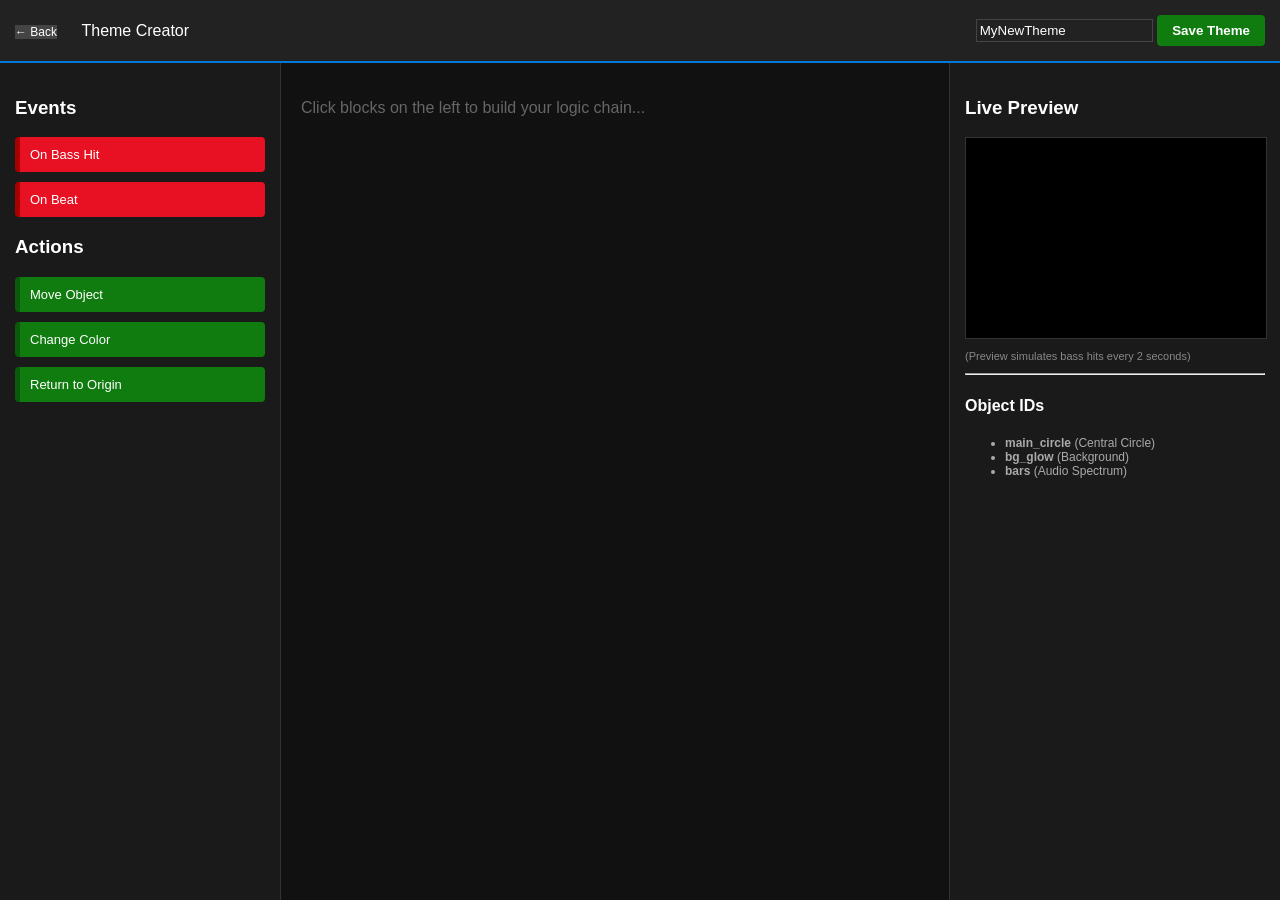
==== web/editor/editor.html @ ff92e576 "Add editor/Cleaned files" ====
<!DOCTYPE html>
<html>
<head>
    <title>Theme Editor</title>
    <style>
        body { background: #111; color: white; font-family: sans-serif; display: flex; flex-direction: column; height: 100vh; margin: 0; }
        .header { background: #222; padding: 15px; display: flex; justify-content: space-between; align-items: center; border-bottom: 2px solid #0078d7; }
        .main { display: flex; flex: 1; overflow: hidden; }
        
        .palette { width: 250px; background: #1a1a1a; padding: 15px; border-right: 1px solid #333; }
        .workspace { flex: 1; background: #111; padding: 20px; position: relative; overflow-y: auto; }
        .preview-panel { width: 300px; background: #1a1a1a; border-left: 1px solid #333; padding: 15px; }
        
        .block { 
            background: #0078d7; padding: 10px; border-radius: 4px; margin-bottom: 10px; cursor: pointer;
            border-left: 5px solid #005a9e; user-select: none; font-size: 13px;
        }
        .block.event { background: #e81123; border-color: #a80000; }
        .block.action { background: #107c10; border-color: #0b5a0b; }
        
        .workspace-block {
            background: #333; margin-bottom: 5px; padding: 10px; border-radius: 4px;
            display: flex; align-items: center; gap: 10px; border-left: 5px solid #555;
        }
        
        input, select { background: #222; color: white; border: 1px solid #444; padding: 3px; }
        .btn { padding: 8px 15px; border-radius: 4px; border: none; cursor: pointer; font-weight: bold; }
        .btn-save { background: #107c10; color: white; }
        .btn-back { background: #444; color: white; text-decoration: none; font-size: 12px; }
    </style>
</head>
<body>
    <div class="header">
        <div>
            <a href="../index.html" class="btn-back">← Back</a>
            <span style="margin-left:20px;">Theme Creator</span>
        </div>
        <div>
            <input type="text" id="theme-name" placeholder="Theme Name..." value="MyNewTheme">
            <button class="btn btn-save" onclick="saveTheme()">Save Theme</button>
        </div>
    </div>

    <div class="main">
        <div class="palette">
            <h3>Events</h3>
            <div class="block event" onclick="addBlock('on_bass')">On Bass Hit</div>
            <div class="block event" onclick="addBlock('on_beat')">On Beat</div>
            
            <h3>Actions</h3>
            <div class="block action" onclick="addBlock('move_obj')">Move Object</div>
            <div class="block action" onclick="addBlock('change_color')">Change Color</div>
            <div class="block action" onclick="addBlock('reset')">Return to Origin</div>
        </div>

        <div class="workspace" id="workspace">
            <p style="color: #666;">Click blocks on the left to build your logic chain...</p>
        </div>

        <div class="preview-panel">
            <h3>Live Preview</h3>
            <div id="preview-canvas" style="width:100%; height:200px; background:#000; border:1px solid #333;"></div>
            <p style="font-size: 11px; color: #888;">(Preview simulates bass hits every 2 seconds)</p>
            <hr>
            <h4>Object IDs</h4>
            <ul style="font-size:12px; color:#aaa;">
                <li><b>main_circle</b> (Central Circle)</li>
                <li><b>bg_glow</b> (Background)</li>
                <li><b>bars</b> (Audio Spectrum)</li>
            </ul>
        </div>
    </div>

    <script>
        let workspaceBlocks = [];

        function addBlock(type) {
            const id = Date.now();
            workspaceBlocks.push({ id, type, params: {} });
            renderWorkspace();
        }

        function removeBlock(id) {
            workspaceBlocks = workspaceBlocks.filter(b => b.id !== id);
            renderWorkspace();
        }

        function renderWorkspace() {
            const ws = document.getElementById('workspace');
            ws.innerHTML = "";
            workspaceBlocks.forEach(b => {
                const div = document.createElement('div');
                div.className = "workspace-block";
                
                let controls = "";
                if(b.type === 'move_obj') {
                    controls = `Target: <input onchange="updateParam(${b.id}, 'target', this.value)" placeholder="main_circle"> 
                                X: <input type="number" onchange="updateParam(${b.id}, 'x', this.value)" style="width:40px">`;
                } else if(b.type === 'change_color') {
                    controls = `Color: <input type="color" onchange="updateParam(${b.id}, 'color', this.value)">`;
                }

                div.innerHTML = `<strong>${b.type.toUpperCase()}</strong> ${controls} 
                                 <button onclick="removeBlock(${b.id})" style="margin-left:auto; background:red; border:none; color:white;">X</button>`;
                ws.appendChild(div);
            });
        }

        function updateParam(id, key, val) {
            const b = workspaceBlocks.find(x => x.id === id);
            if(b) b.params[key] = val;
        }

        async function saveTheme() {
            const name = document.getElementById('theme-name').value;
            if(!name) return alert("Please enter a name");
            
            if(window.pywebview) {
                const success = await pywebview.api.save_custom_theme(name, workspaceBlocks);
                if(success) alert("Theme Saved!");
            } else {
                console.log("Saving...", name, workspaceBlocks);
                alert("Running in browser - check console for JSON");
            }
        }
    </script>
</body>
</html>
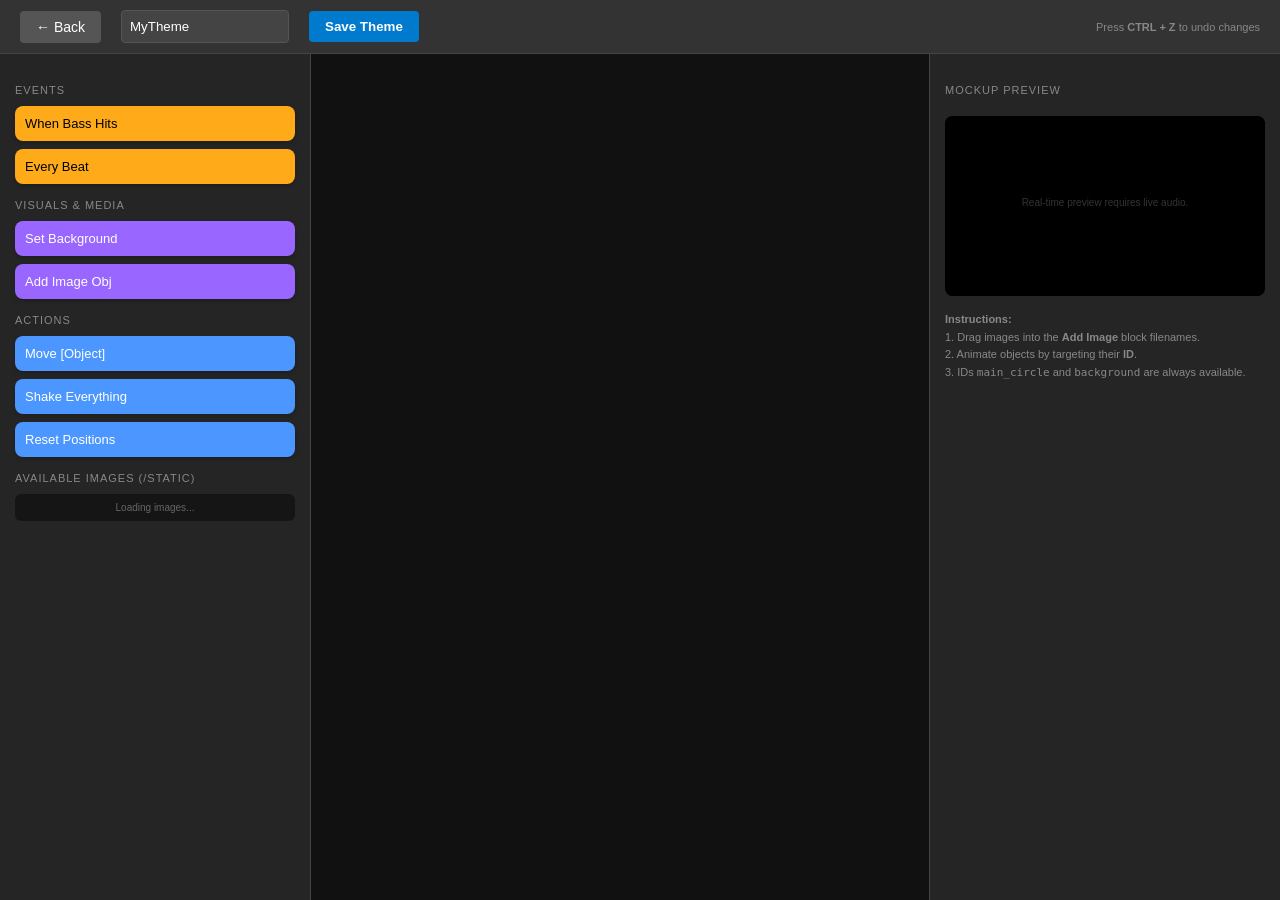
==== commit ad1337ad: "Add picture feature to editor" ====
--- a/web/editor/editor.html
+++ b/web/editor/editor.html
@@ -1,128 +1,293 @@
 <!DOCTYPE html>
-<html>
+<html lang="en">
 <head>
-    <title>Theme Editor</title>
+    <meta charset="UTF-8">
+    <title>Pro Visualizer - Theme Editor</title>
     <style>
-        body { background: #111; color: white; font-family: sans-serif; display: flex; flex-direction: column; height: 100vh; margin: 0; }
-        .header { background: #222; padding: 15px; display: flex; justify-content: space-between; align-items: center; border-bottom: 2px solid #0078d7; }
+        :root {
+            --bg: #1e1e1e;
+            --sidebar: #252526;
+            --accent: #007acc;
+            --event: #ffab19;
+            --action: #4c97ff;
+            --visuals: #9966ff;
+            --text: #ffffff;
+        }
+        body { margin: 0; font-family: 'Segoe UI', sans-serif; background: var(--bg); color: var(--text); display: flex; flex-direction: column; height: 100vh; overflow: hidden; }
+        
+        /* Toolbar */
+        .toolbar { background: #333; padding: 10px 20px; display: flex; align-items: center; gap: 20px; border-bottom: 1px solid #444; z-index: 100; }
+        .btn { background: var(--accent); color: white; border: none; padding: 8px 16px; border-radius: 4px; cursor: pointer; font-weight: bold; }
+        .btn:hover { filter: brightness(1.2); }
+        .btn-back { background: #555; text-decoration: none; font-size: 14px; padding: 8px 16px; border-radius: 4px; color: white; }
+        .undo-hint { font-size: 11px; color: #888; margin-left: auto; }
+
         .main { display: flex; flex: 1; overflow: hidden; }
-        
-        .palette { width: 250px; background: #1a1a1a; padding: 15px; border-right: 1px solid #333; }
-        .workspace { flex: 1; background: #111; padding: 20px; position: relative; overflow-y: auto; }
-        .preview-panel { width: 300px; background: #1a1a1a; border-left: 1px solid #333; padding: 15px; }
-        
-        .block { 
-            background: #0078d7; padding: 10px; border-radius: 4px; margin-bottom: 10px; cursor: pointer;
-            border-left: 5px solid #005a9e; user-select: none; font-size: 13px;
-        }
-        .block.event { background: #e81123; border-color: #a80000; }
-        .block.action { background: #107c10; border-color: #0b5a0b; }
-        
-        .workspace-block {
-            background: #333; margin-bottom: 5px; padding: 10px; border-radius: 4px;
-            display: flex; align-items: center; gap: 10px; border-left: 5px solid #555;
-        }
-        
-        input, select { background: #222; color: white; border: 1px solid #444; padding: 3px; }
-        .btn { padding: 8px 15px; border-radius: 4px; border: none; cursor: pointer; font-weight: bold; }
-        .btn-save { background: #107c10; color: white; }
-        .btn-back { background: #444; color: white; text-decoration: none; font-size: 12px; }
+
+        /* Blocks Palette */
+        .palette { width: 280px; background: var(--sidebar); border-right: 1px solid #444; padding: 15px; overflow-y: auto; }
+        .category-title { font-size: 11px; text-transform: uppercase; color: #888; margin: 15px 0 10px 0; letter-spacing: 1px; }
+        
+        .block {
+            padding: 10px; margin-bottom: 8px; border-radius: 8px; cursor: pointer;
+            font-size: 13px; font-weight: 500; display: flex; align-items: center; gap: 8px;
+            box-shadow: 0 2px 4px rgba(0,0,0,0.2); transition: transform 0.1s;
+        }
+        .block:active { transform: scale(0.95); }
+        .block-event { background: var(--event); color: #000; }
+        .block-action { background: var(--action); }
+        .block-visual { background: var(--visuals); }
+
+        /* Image Browser */
+        #image-browser { 
+            display: grid; grid-template-columns: 1fr 1fr; gap: 8px; 
+            background: #151515; padding: 8px; border-radius: 6px; margin-top: 5px;
+        }
+        .img-item { 
+            background: #333; padding: 5px; border-radius: 4px; cursor: pointer; font-size: 10px; text-align: center;
+            border: 1px solid transparent;
+        }
+        .img-item:hover { border-color: var(--accent); }
+        .img-item img { width: 100%; height: 40px; object-fit: contain; pointer-events: none; }
+        .img-name { white-space: nowrap; overflow: hidden; text-overflow: ellipsis; margin-top: 3px; }
+
+        /* Workspace */
+        .workspace { flex: 1; background: #111; padding: 30px; overflow-y: auto; position: relative; }
+        .chain-connector { width: 20px; height: 10px; background: #333; margin-left: 20px; border-radius: 0 0 4px 4px; }
+        
+        .placed-block {
+            width: 400px; padding: 12px; border-radius: 8px; margin-bottom: 4px;
+            display: flex; flex-wrap: wrap; align-items: center; gap: 8px; position: relative;
+            box-shadow: 0 4px 8px rgba(0,0,0,0.3);
+        }
+        .placed-block input, .placed-block select {
+            background: rgba(0,0,0,0.3); border: 1px solid rgba(255,255,255,0.2);
+            color: white; border-radius: 4px; padding: 3px; font-size: 12px;
+        }
+
+        /* Preview Box */
+        .preview-box { width: 320px; background: var(--sidebar); border-left: 1px solid #444; padding: 15px; display: flex; flex-direction: column; }
+        #canvas-preview { width: 100%; height: 180px; background: #000; border-radius: 8px; margin-top: 10px; }
     </style>
 </head>
 <body>
-    <div class="header">
-        <div>
-            <a href="../index.html" class="btn-back">← Back</a>
-            <span style="margin-left:20px;">Theme Creator</span>
-        </div>
-        <div>
-            <input type="text" id="theme-name" placeholder="Theme Name..." value="MyNewTheme">
-            <button class="btn btn-save" onclick="saveTheme()">Save Theme</button>
+
+<div class="toolbar">
+    <a href="../index.html" class="btn-back">← Back</a>
+    <input type="text" id="theme-name" placeholder="Theme Name..." value="MyTheme" style="background:#444; border:1px solid #555; color:white; padding:8px; border-radius:4px; width: 150px;">
+    <button class="btn" onclick="saveTheme()">Save Theme</button>
+    <div class="undo-hint">Press <b>CTRL + Z</b> to undo changes</div>
+</div>
+
+<div class="main">
+    <!-- Sidebar -->
+    <div class="palette">
+        <div class="category-title">Events</div>
+        <div class="block block-event" onclick="addBlock('on_bass')">When Bass Hits</div>
+        <div class="block block-event" onclick="addBlock('on_beat')">Every Beat</div>
+
+        <div class="category-title">Visuals & Media</div>
+        <div class="block block-visual" onclick="addBlock('set_bg')">Set Background</div>
+        <div class="block block-visual" onclick="addBlock('add_img')">Add Image Obj</div>
+
+        <div class="category-title">Actions</div>
+        <div class="block block-action" onclick="addBlock('move_obj')">Move [Object]</div>
+        <div class="block block-action" onclick="addBlock('shake')">Shake Everything</div>
+        <div class="block block-action" onclick="addBlock('reset')">Reset Positions</div>
+
+        <div class="category-title">Available Images (/static)</div>
+        <div id="image-browser">
+            <div style="grid-column: span 2; font-size: 10px; color: #666; text-align: center;">Loading images...</div>
         </div>
     </div>
 
-    <div class="main">
-        <div class="palette">
-            <h3>Events</h3>
-            <div class="block event" onclick="addBlock('on_bass')">On Bass Hit</div>
-            <div class="block event" onclick="addBlock('on_beat')">On Beat</div>
-            
-            <h3>Actions</h3>
-            <div class="block action" onclick="addBlock('move_obj')">Move Object</div>
-            <div class="block action" onclick="addBlock('change_color')">Change Color</div>
-            <div class="block action" onclick="addBlock('reset')">Return to Origin</div>
-        </div>
-
-        <div class="workspace" id="workspace">
-            <p style="color: #666;">Click blocks on the left to build your logic chain...</p>
-        </div>
-
-        <div class="preview-panel">
-            <h3>Live Preview</h3>
-            <div id="preview-canvas" style="width:100%; height:200px; background:#000; border:1px solid #333;"></div>
-            <p style="font-size: 11px; color: #888;">(Preview simulates bass hits every 2 seconds)</p>
-            <hr>
-            <h4>Object IDs</h4>
-            <ul style="font-size:12px; color:#aaa;">
-                <li><b>main_circle</b> (Central Circle)</li>
-                <li><b>bg_glow</b> (Background)</li>
-                <li><b>bars</b> (Audio Spectrum)</li>
-            </ul>
+    <!-- Center -->
+    <div class="workspace" id="workspace">
+        <!-- Blocks appear here -->
+    </div>
+
+    <!-- Right -->
+    <div class="preview-box">
+        <div class="category-title">Mockup Preview</div>
+        <canvas id="canvas-preview"></canvas>
+        <div style="font-size:11px; color:#888; margin-top:15px; line-height: 1.6;">
+            <b>Instructions:</b><br>
+            1. Drag images into the <b>Add Image</b> block filenames.<br>
+            2. Animate objects by targeting their <b>ID</b>.<br>
+            3. IDs <code>main_circle</code> and <code>background</code> are always available.
         </div>
     </div>
-
-    <script>
-        let workspaceBlocks = [];
-
-        function addBlock(type) {
-            const id = Date.now();
-            workspaceBlocks.push({ id, type, params: {} });
-            renderWorkspace();
-        }
-
-        function removeBlock(id) {
-            workspaceBlocks = workspaceBlocks.filter(b => b.id !== id);
-            renderWorkspace();
-        }
-
-        function renderWorkspace() {
-            const ws = document.getElementById('workspace');
-            ws.innerHTML = "";
-            workspaceBlocks.forEach(b => {
-                const div = document.createElement('div');
-                div.className = "workspace-block";
-                
-                let controls = "";
-                if(b.type === 'move_obj') {
-                    controls = `Target: <input onchange="updateParam(${b.id}, 'target', this.value)" placeholder="main_circle"> 
-                                X: <input type="number" onchange="updateParam(${b.id}, 'x', this.value)" style="width:40px">`;
-                } else if(b.type === 'change_color') {
-                    controls = `Color: <input type="color" onchange="updateParam(${b.id}, 'color', this.value)">`;
-                }
-
-                div.innerHTML = `<strong>${b.type.toUpperCase()}</strong> ${controls} 
-                                 <button onclick="removeBlock(${b.id})" style="margin-left:auto; background:red; border:none; color:white;">X</button>`;
-                ws.appendChild(div);
-            });
-        }
-
-        function updateParam(id, key, val) {
-            const b = workspaceBlocks.find(x => x.id === id);
-            if(b) b.params[key] = val;
-        }
-
-        async function saveTheme() {
-            const name = document.getElementById('theme-name').value;
-            if(!name) return alert("Please enter a name");
-            
-            if(window.pywebview) {
-                const success = await pywebview.api.save_custom_theme(name, workspaceBlocks);
-                if(success) alert("Theme Saved!");
-            } else {
-                console.log("Saving...", name, workspaceBlocks);
-                alert("Running in browser - check console for JSON");
-            }
-        }
-    </script>
+</div>
+
+<script>
+    let blocks = [];
+    let history = []; // Undo stack
+
+    // --- UNDO SYSTEM ---
+    function saveState() {
+        if (history.length > 30) history.shift(); // Limit history size
+        history.push(JSON.stringify(blocks));
+    }
+
+    window.addEventListener('keydown', (e) => {
+        if (e.ctrlKey && e.key.toLowerCase() === 'z') {
+            e.preventDefault();
+            undo();
+        }
+    });
+
+    function undo() {
+        if (history.length > 0) {
+            blocks = JSON.parse(history.pop());
+            render(false); // Render without saving to history
+        }
+    }
+
+    // --- IMAGE LOADING ---
+    async function loadImages() {
+        if (window.pywebview && window.pywebview.api) {
+            const imgs = await pywebview.api.get_static_images();
+            const container = document.getElementById('image-browser');
+            if (imgs.length === 0) {
+                container.innerHTML = "<div style='grid-column: span 2; font-size:10px; color:#666;'>No images in /static</div>";
+                return;
+            }
+            container.innerHTML = imgs.map(img => `
+                <div class="img-item" onclick="copyToClipboard('${img}')" title="Click to copy name">
+                    <img src="custom/static/${img}">
+                    <div class="img-name">${img}</div>
+                </div>
+            `).join('');
+        }
+    }
+
+    function copyToClipboard(text) {
+        navigator.clipboard.writeText(text);
+        // Visual feedback would go here
+    }
+
+    // --- BLOCK LOGIC ---
+    function addBlock(type) {
+        saveState();
+        const id = Date.now();
+        let newBlock = { id, type, params: {} };
+        
+        // Define default parameters
+        switch(type) {
+            case 'on_bass': break;
+            case 'set_bg': newBlock.params = { url: '' }; break;
+            case 'add_img': newBlock.params = { id: 'img1', url: '', x: 50, y: 50, scale: 0.5 }; break;
+            case 'move_obj': newBlock.params = { target: 'img1', x: 0, y: -10 }; break;
+            case 'reset': break;
+            case 'shake': break;
+        }
+        
+        blocks.push(newBlock);
+        render();
+    }
+
+    function updateParam(id, key, val) {
+        // Save state before changing a parameter for undo
+        let b = blocks.find(x => x.id === id);
+        if(b && b.params[key] !== val) {
+            saveState();
+            b.params[key] = val;
+        }
+    }
+
+    function removeBlock(id) {
+        saveState();
+        blocks = blocks.filter(x => x.id !== id);
+        render();
+    }
+
+    // --- RENDER WORKSPACE ---
+    function render(shouldUpdatePreview = true) {
+        const ws = document.getElementById('workspace');
+        ws.innerHTML = (blocks.length === 0) ? 
+            `<div style="color:#444; text-align:center; margin-top:50px;">Workspace Empty. Click blocks on the left.</div>` : "";
+        
+        blocks.forEach((b, index) => {
+            const div = document.createElement('div');
+            let categoryClass = "block-action";
+            if(b.type.startsWith('on_')) categoryClass = "block-event";
+            if(['set_bg', 'add_img'].includes(b.type)) categoryClass = "block-visual";
+
+            div.className = `placed-block ${categoryClass}`;
+            
+            let html = `<span style="opacity:0.5; font-size:10px; width:15px;">${index+1}</span> `;
+            
+            // Generate dynamic inputs based on block type
+            if(b.type === 'on_bass') html += `<b>When Bass Hits</b>`;
+            if(b.type === 'on_beat') html += `<b>Every Beat</b>`;
+            
+            if(b.type === 'set_bg') {
+                html += `Set Background to File: <input placeholder="bg.jpg" value="${b.params.url || ''}" onchange="updateParam(${b.id}, 'url', this.value)">`;
+            }
+            if(b.type === 'add_img') {
+                html += `Add Image ID: <input style="width:50px" value="${b.params.id}" onchange="updateParam(${b.id}, 'id', this.value)"> 
+                         File: <input placeholder="logo.png" style="width:80px" value="${b.params.url}" onchange="updateParam(${b.id}, 'url', this.value)">
+                         Scale: <input type="number" step="0.1" style="width:40px" value="${b.params.scale}" onchange="updateParam(${b.id}, 'scale', this.value)">`;
+            }
+            if(b.type === 'move_obj') {
+                html += `Move <input style="width:60px" value="${b.params.target}" onchange="updateParam(${b.id}, 'target', this.value)"> 
+                         X: <input type="number" style="width:40px" value="${b.params.x || 0}" onchange="updateParam(${b.id}, 'x', this.value)"> 
+                         Y: <input type="number" style="width:40px" value="${b.params.y || 0}" onchange="updateParam(${b.id}, 'y', this.value)">`;
+            }
+            if(b.type === 'shake') html += `Shake Screen`;
+            if(b.type === 'reset') html += `Reset all positions`;
+
+            html += `<button onclick="removeBlock(${b.id})" style="margin-left:auto; background:rgba(0,0,0,0.2); border:none; color:white; cursor:pointer; border-radius:50%; width:24px; height:24px;">×</button>`;
+            
+            div.innerHTML = html;
+            ws.appendChild(div);
+            
+            if(index < blocks.length - 1) {
+                const conn = document.createElement('div');
+                conn.className = "chain-connector";
+                ws.appendChild(conn);
+            }
+        });
+
+        if(shouldUpdatePreview) updatePreview();
+    }
+
+    // --- PREVIEW CANVAS (Static Placeholder) ---
+    function updatePreview() {
+        const canvas = document.getElementById('canvas-preview');
+        const ctx = canvas.getContext('2d');
+        ctx.fillStyle = "#000";
+        ctx.fillRect(0,0, canvas.width, canvas.height);
+        ctx.fillStyle = "#333";
+        ctx.textAlign = "center";
+        ctx.font = "10px sans-serif";
+        ctx.fillText("Real-time preview requires live audio.", canvas.width/2, canvas.height/2);
+    }
+
+    // --- SAVE TO BACKEND ---
+    async function saveTheme() {
+        const name = document.getElementById('theme-name').value;
+        if(!name) return alert("Please enter a theme name!");
+        
+        if(window.pywebview && window.pywebview.api) {
+            const success = await pywebview.api.save_custom_theme(name, blocks);
+            if(success) alert("Theme '" + name + "' saved successfully!");
+            else alert("Failed to save theme.");
+        } else {
+            console.log("JSON:", JSON.stringify(blocks));
+            alert("Not connected to Python. Check console for JSON.");
+        }
+    }
+
+    // --- INIT ---
+    window.onload = () => {
+        loadImages();
+        const canvas = document.getElementById('canvas-preview');
+        canvas.width = canvas.offsetWidth;
+        canvas.height = canvas.offsetHeight;
+        updatePreview();
+    };
+</script>
+
 </body>
 </html>
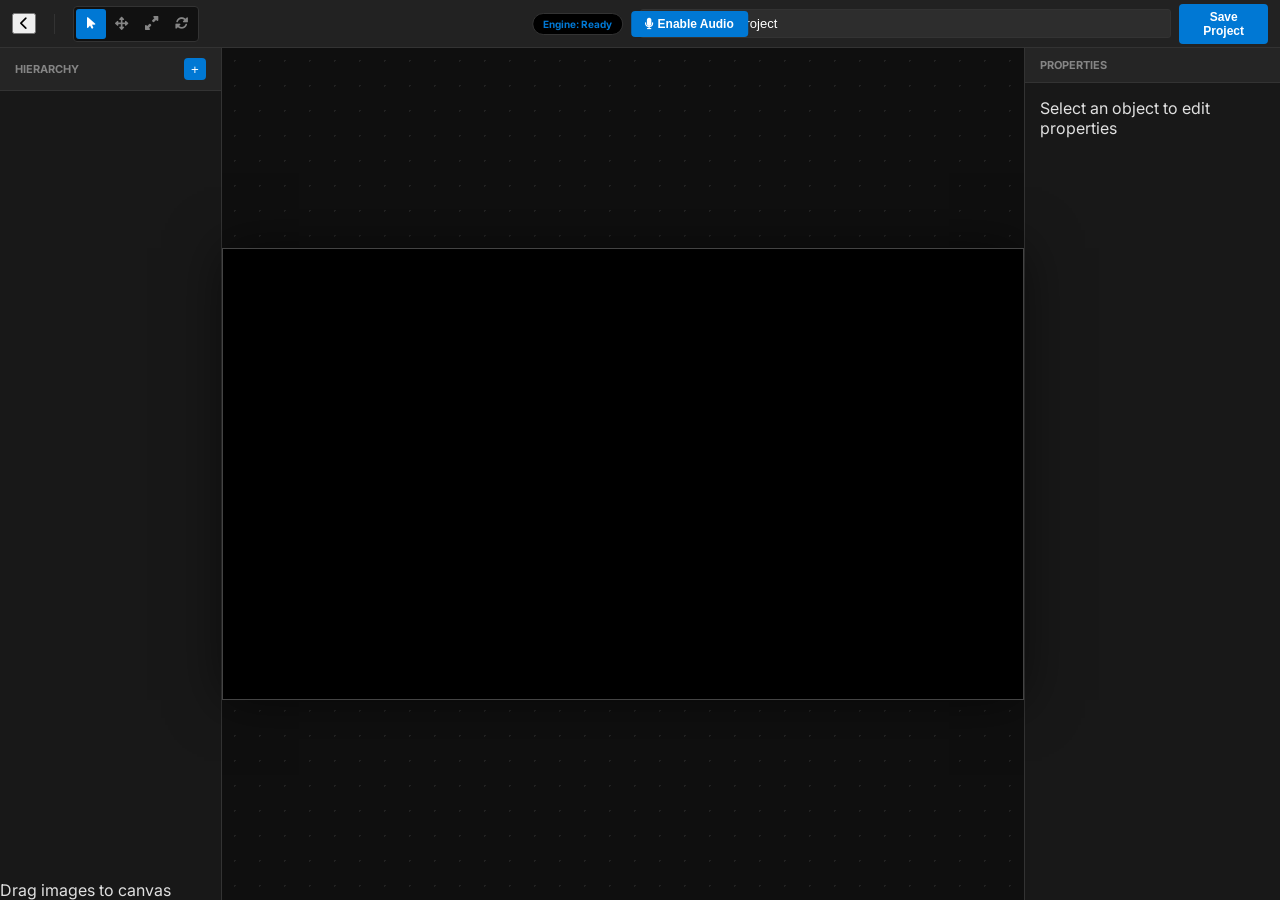
==== commit 310dd952: "Add easy-to-use UI in editor" ====
--- a/web/editor/editor.html
+++ b/web/editor/editor.html
@@ -2,292 +2,109 @@
 <html lang="en">
 <head>
     <meta charset="UTF-8">
-    <title>Pro Visualizer - Theme Editor</title>
-    <style>
-        :root {
-            --bg: #1e1e1e;
-            --sidebar: #252526;
-            --accent: #007acc;
-            --event: #ffab19;
-            --action: #4c97ff;
-            --visuals: #9966ff;
-            --text: #ffffff;
-        }
-        body { margin: 0; font-family: 'Segoe UI', sans-serif; background: var(--bg); color: var(--text); display: flex; flex-direction: column; height: 100vh; overflow: hidden; }
-        
-        /* Toolbar */
-        .toolbar { background: #333; padding: 10px 20px; display: flex; align-items: center; gap: 20px; border-bottom: 1px solid #444; z-index: 100; }
-        .btn { background: var(--accent); color: white; border: none; padding: 8px 16px; border-radius: 4px; cursor: pointer; font-weight: bold; }
-        .btn:hover { filter: brightness(1.2); }
-        .btn-back { background: #555; text-decoration: none; font-size: 14px; padding: 8px 16px; border-radius: 4px; color: white; }
-        .undo-hint { font-size: 11px; color: #888; margin-left: auto; }
-
-        .main { display: flex; flex: 1; overflow: hidden; }
-
-        /* Blocks Palette */
-        .palette { width: 280px; background: var(--sidebar); border-right: 1px solid #444; padding: 15px; overflow-y: auto; }
-        .category-title { font-size: 11px; text-transform: uppercase; color: #888; margin: 15px 0 10px 0; letter-spacing: 1px; }
-        
-        .block {
-            padding: 10px; margin-bottom: 8px; border-radius: 8px; cursor: pointer;
-            font-size: 13px; font-weight: 500; display: flex; align-items: center; gap: 8px;
-            box-shadow: 0 2px 4px rgba(0,0,0,0.2); transition: transform 0.1s;
-        }
-        .block:active { transform: scale(0.95); }
-        .block-event { background: var(--event); color: #000; }
-        .block-action { background: var(--action); }
-        .block-visual { background: var(--visuals); }
-
-        /* Image Browser */
-        #image-browser { 
-            display: grid; grid-template-columns: 1fr 1fr; gap: 8px; 
-            background: #151515; padding: 8px; border-radius: 6px; margin-top: 5px;
-        }
-        .img-item { 
-            background: #333; padding: 5px; border-radius: 4px; cursor: pointer; font-size: 10px; text-align: center;
-            border: 1px solid transparent;
-        }
-        .img-item:hover { border-color: var(--accent); }
-        .img-item img { width: 100%; height: 40px; object-fit: contain; pointer-events: none; }
-        .img-name { white-space: nowrap; overflow: hidden; text-overflow: ellipsis; margin-top: 3px; }
-
-        /* Workspace */
-        .workspace { flex: 1; background: #111; padding: 30px; overflow-y: auto; position: relative; }
-        .chain-connector { width: 20px; height: 10px; background: #333; margin-left: 20px; border-radius: 0 0 4px 4px; }
-        
-        .placed-block {
-            width: 400px; padding: 12px; border-radius: 8px; margin-bottom: 4px;
-            display: flex; flex-wrap: wrap; align-items: center; gap: 8px; position: relative;
-            box-shadow: 0 4px 8px rgba(0,0,0,0.3);
-        }
-        .placed-block input, .placed-block select {
-            background: rgba(0,0,0,0.3); border: 1px solid rgba(255,255,255,0.2);
-            color: white; border-radius: 4px; padding: 3px; font-size: 12px;
-        }
-
-        /* Preview Box */
-        .preview-box { width: 320px; background: var(--sidebar); border-left: 1px solid #444; padding: 15px; display: flex; flex-direction: column; }
-        #canvas-preview { width: 100%; height: 180px; background: #000; border-radius: 8px; margin-top: 10px; }
-    </style>
+    <meta name="viewport" content="width=device-width, initial-scale=1.0">
+    <title>Visual Pro Editor</title>
+    
+    <!-- Styles & Fonts -->
+    <link rel="stylesheet" href="style.css">
+    <link rel="stylesheet" href="https://cdnjs.cloudflare.com/ajax/libs/font-awesome/6.0.0/css/all.min.css">
+    <link href="https://fonts.googleapis.com/css2?family=Inter:wght@400;500;600&display=swap" rel="stylesheet">
 </head>
 <body>
 
-<div class="toolbar">
-    <a href="../index.html" class="btn-back">← Back</a>
-    <input type="text" id="theme-name" placeholder="Theme Name..." value="MyTheme" style="background:#444; border:1px solid #555; color:white; padding:8px; border-radius:4px; width: 150px;">
-    <button class="btn" onclick="saveTheme()">Save Theme</button>
-    <div class="undo-hint">Press <b>CTRL + Z</b> to undo changes</div>
+<div class="app-container">
+    <!-- TOP TOOLBAR -->
+    <header class="main-header">
+        <div class="header-section left">
+            <button class="icon-btn" title="Back"><i class="fas fa-chevron-left"></i></button>
+            <div class="divider"></div>
+            <div class="tool-group">
+                <button class="tool-btn active" id="tool-select" title="Select (V)"><i class="fas fa-mouse-pointer"></i></button>
+                <button class="tool-btn" id="tool-move" title="Move (M)"><i class="fas fa-arrows-alt"></i></button>
+                <button class="tool-btn" id="tool-scale" title="Scale (S)"><i class="fas fa-expand-alt"></i></button>
+                <button class="tool-btn" id="tool-rotate" title="Rotate (R)"><i class="fas fa-sync-alt"></i></button>
+            </div>
+        </div>
+
+        <div class="header-section center">
+            <div class="status-badge" id="hz-display">Engine: Ready</div>
+            <button class="audio-toggle" onclick="initAudio()"><i class="fas fa-microphone"></i> Enable Audio</button>
+        </div>
+
+        <div class="header-section right">
+            <input type="text" id="project-name" class="project-input" value="My_Wallpaper_Project">
+            <button class="save-btn" onclick="saveProject()">Save Project</button>
+        </div>
+    </header>
+
+    <main class="editor-layout">
+        <!-- LEFT SIDEBAR: HIERARCHY -->
+        <aside class="sidebar left-bar">
+            <div class="panel-header">
+                <span>Hierarchy</span>
+                <div class="dropdown">
+                    <button class="add-obj-btn">+</button>
+                    <div class="dropdown-content">
+                        <a href="#" onclick="addObj('rect')"><i class="fas fa-square"></i> Rectangle</a>
+                        <a href="#" onclick="addObj('circle')"><i class="fas fa-circle"></i> Circle</a>
+                        <a href="#" onclick="addObj('visualizer')"><i class="fas fa-chart-bar"></i> Visualizer</a>
+                    </div>
+                </div>
+            </div>
+            <div id="layer-list" class="layer-container">
+                <!-- Layers will be injected here -->
+            </div>
+            <div class="sidebar-footer">Drag images to canvas</div>
+        </aside>
+
+        <!-- CENTER: VIEWPORT -->
+        <section class="viewport-area" id="drop-zone">
+            <div class="canvas-wrapper">
+                <div class="ruler-top"></div>
+                <div class="ruler-left"></div>
+                <!-- Deine viz-ID für core.js -->
+                <canvas id="viz"></canvas> 
+            </div>
+        </section>
+
+        <!-- RIGHT SIDEBAR: PROPERTIES -->
+        <aside class="sidebar right-bar">
+            <div class="panel-header">Properties</div>
+            <div id="properties-panel" class="props-container">
+                <div class="empty-state">Select an object to edit properties</div>
+            </div>
+        </aside>
+    </main>
 </div>
 
-<div class="main">
-    <!-- Sidebar -->
-    <div class="palette">
-        <div class="category-title">Events</div>
-        <div class="block block-event" onclick="addBlock('on_bass')">When Bass Hits</div>
-        <div class="block block-event" onclick="addBlock('on_beat')">Every Beat</div>
-
-        <div class="category-title">Visuals & Media</div>
-        <div class="block block-visual" onclick="addBlock('set_bg')">Set Background</div>
-        <div class="block block-visual" onclick="addBlock('add_img')">Add Image Obj</div>
-
-        <div class="category-title">Actions</div>
-        <div class="block block-action" onclick="addBlock('move_obj')">Move [Object]</div>
-        <div class="block block-action" onclick="addBlock('shake')">Shake Everything</div>
-        <div class="block block-action" onclick="addBlock('reset')">Reset Positions</div>
-
-        <div class="category-title">Available Images (/static)</div>
-        <div id="image-browser">
-            <div style="grid-column: span 2; font-size: 10px; color: #666; text-align: center;">Loading images...</div>
+<!-- SCRIPT EDITOR MODAL -->
+<div id="script-modal" class="modal">
+    <div class="modal-content">
+        <div class="modal-header">
+            <span id="script-title">Logic Canvas</span>
+            <button class="close-modal" onclick="closeScripts()">&times;</button>
         </div>
-    </div>
-
-    <!-- Center -->
-    <div class="workspace" id="workspace">
-        <!-- Blocks appear here -->
-    </div>
-
-    <!-- Right -->
-    <div class="preview-box">
-        <div class="category-title">Mockup Preview</div>
-        <canvas id="canvas-preview"></canvas>
-        <div style="font-size:11px; color:#888; margin-top:15px; line-height: 1.6;">
-            <b>Instructions:</b><br>
-            1. Drag images into the <b>Add Image</b> block filenames.<br>
-            2. Animate objects by targeting their <b>ID</b>.<br>
-            3. IDs <code>main_circle</code> and <code>background</code> are always available.
+        <div class="modal-body">
+            <div class="logic-palette">
+                <div class="cat-label">Events</div>
+                <div class="block b-event" draggable="true">On Bass Hit</div>
+                <div class="block b-event" draggable="true">Every Beat</div>
+                <div class="cat-label">Actions</div>
+                <div class="block b-action" draggable="true">Animate Position</div>
+                <div class="block b-action" draggable="true">Shake Screen</div>
+            </div>
+            <div class="logic-canvas">
+                <p>Logic block editor workspace...</p>
+            </div>
         </div>
     </div>
 </div>
 
-<script>
-    let blocks = [];
-    let history = []; // Undo stack
-
-    // --- UNDO SYSTEM ---
-    function saveState() {
-        if (history.length > 30) history.shift(); // Limit history size
-        history.push(JSON.stringify(blocks));
-    }
-
-    window.addEventListener('keydown', (e) => {
-        if (e.ctrlKey && e.key.toLowerCase() === 'z') {
-            e.preventDefault();
-            undo();
-        }
-    });
-
-    function undo() {
-        if (history.length > 0) {
-            blocks = JSON.parse(history.pop());
-            render(false); // Render without saving to history
-        }
-    }
-
-    // --- IMAGE LOADING ---
-    async function loadImages() {
-        if (window.pywebview && window.pywebview.api) {
-            const imgs = await pywebview.api.get_static_images();
-            const container = document.getElementById('image-browser');
-            if (imgs.length === 0) {
-                container.innerHTML = "<div style='grid-column: span 2; font-size:10px; color:#666;'>No images in /static</div>";
-                return;
-            }
-            container.innerHTML = imgs.map(img => `
-                <div class="img-item" onclick="copyToClipboard('${img}')" title="Click to copy name">
-                    <img src="custom/static/${img}">
-                    <div class="img-name">${img}</div>
-                </div>
-            `).join('');
-        }
-    }
-
-    function copyToClipboard(text) {
-        navigator.clipboard.writeText(text);
-        // Visual feedback would go here
-    }
-
-    // --- BLOCK LOGIC ---
-    function addBlock(type) {
-        saveState();
-        const id = Date.now();
-        let newBlock = { id, type, params: {} };
-        
-        // Define default parameters
-        switch(type) {
-            case 'on_bass': break;
-            case 'set_bg': newBlock.params = { url: '' }; break;
-            case 'add_img': newBlock.params = { id: 'img1', url: '', x: 50, y: 50, scale: 0.5 }; break;
-            case 'move_obj': newBlock.params = { target: 'img1', x: 0, y: -10 }; break;
-            case 'reset': break;
-            case 'shake': break;
-        }
-        
-        blocks.push(newBlock);
-        render();
-    }
-
-    function updateParam(id, key, val) {
-        // Save state before changing a parameter for undo
-        let b = blocks.find(x => x.id === id);
-        if(b && b.params[key] !== val) {
-            saveState();
-            b.params[key] = val;
-        }
-    }
-
-    function removeBlock(id) {
-        saveState();
-        blocks = blocks.filter(x => x.id !== id);
-        render();
-    }
-
-    // --- RENDER WORKSPACE ---
-    function render(shouldUpdatePreview = true) {
-        const ws = document.getElementById('workspace');
-        ws.innerHTML = (blocks.length === 0) ? 
-            `<div style="color:#444; text-align:center; margin-top:50px;">Workspace Empty. Click blocks on the left.</div>` : "";
-        
-        blocks.forEach((b, index) => {
-            const div = document.createElement('div');
-            let categoryClass = "block-action";
-            if(b.type.startsWith('on_')) categoryClass = "block-event";
-            if(['set_bg', 'add_img'].includes(b.type)) categoryClass = "block-visual";
-
-            div.className = `placed-block ${categoryClass}`;
-            
-            let html = `<span style="opacity:0.5; font-size:10px; width:15px;">${index+1}</span> `;
-            
-            // Generate dynamic inputs based on block type
-            if(b.type === 'on_bass') html += `<b>When Bass Hits</b>`;
-            if(b.type === 'on_beat') html += `<b>Every Beat</b>`;
-            
-            if(b.type === 'set_bg') {
-                html += `Set Background to File: <input placeholder="bg.jpg" value="${b.params.url || ''}" onchange="updateParam(${b.id}, 'url', this.value)">`;
-            }
-            if(b.type === 'add_img') {
-                html += `Add Image ID: <input style="width:50px" value="${b.params.id}" onchange="updateParam(${b.id}, 'id', this.value)"> 
-                         File: <input placeholder="logo.png" style="width:80px" value="${b.params.url}" onchange="updateParam(${b.id}, 'url', this.value)">
-                         Scale: <input type="number" step="0.1" style="width:40px" value="${b.params.scale}" onchange="updateParam(${b.id}, 'scale', this.value)">`;
-            }
-            if(b.type === 'move_obj') {
-                html += `Move <input style="width:60px" value="${b.params.target}" onchange="updateParam(${b.id}, 'target', this.value)"> 
-                         X: <input type="number" style="width:40px" value="${b.params.x || 0}" onchange="updateParam(${b.id}, 'x', this.value)"> 
-                         Y: <input type="number" style="width:40px" value="${b.params.y || 0}" onchange="updateParam(${b.id}, 'y', this.value)">`;
-            }
-            if(b.type === 'shake') html += `Shake Screen`;
-            if(b.type === 'reset') html += `Reset all positions`;
-
-            html += `<button onclick="removeBlock(${b.id})" style="margin-left:auto; background:rgba(0,0,0,0.2); border:none; color:white; cursor:pointer; border-radius:50%; width:24px; height:24px;">×</button>`;
-            
-            div.innerHTML = html;
-            ws.appendChild(div);
-            
-            if(index < blocks.length - 1) {
-                const conn = document.createElement('div');
-                conn.className = "chain-connector";
-                ws.appendChild(conn);
-            }
-        });
-
-        if(shouldUpdatePreview) updatePreview();
-    }
-
-    // --- PREVIEW CANVAS (Static Placeholder) ---
-    function updatePreview() {
-        const canvas = document.getElementById('canvas-preview');
-        const ctx = canvas.getContext('2d');
-        ctx.fillStyle = "#000";
-        ctx.fillRect(0,0, canvas.width, canvas.height);
-        ctx.fillStyle = "#333";
-        ctx.textAlign = "center";
-        ctx.font = "10px sans-serif";
-        ctx.fillText("Real-time preview requires live audio.", canvas.width/2, canvas.height/2);
-    }
-
-    // --- SAVE TO BACKEND ---
-    async function saveTheme() {
-        const name = document.getElementById('theme-name').value;
-        if(!name) return alert("Please enter a theme name!");
-        
-        if(window.pywebview && window.pywebview.api) {
-            const success = await pywebview.api.save_custom_theme(name, blocks);
-            if(success) alert("Theme '" + name + "' saved successfully!");
-            else alert("Failed to save theme.");
-        } else {
-            console.log("JSON:", JSON.stringify(blocks));
-            alert("Not connected to Python. Check console for JSON.");
-        }
-    }
-
-    // --- INIT ---
-    window.onload = () => {
-        loadImages();
-        const canvas = document.getElementById('canvas-preview');
-        canvas.width = canvas.offsetWidth;
-        canvas.height = canvas.offsetHeight;
-        updatePreview();
-    };
-</script>
+<!-- JS Dateien nacheinander laden -->
+<script src="audio-engine.js"></script>
+<script src="custom-engine.js"></script>
+<script src="core.js"></script>
+<script src="editor-logic.js"></script>
 
 </body>
 </html>
--- a/web/editor/style.css
+++ b/web/editor/style.css
@@ -0,0 +1,138 @@
+:root {
+    --bg-dark: #0f0f0f;
+    --bg-panel: #181818;
+    --bg-header: #222222;
+    --accent: #0078d4;
+    --accent-hover: #1086e9;
+    --border: #333333;
+    --text-main: #e0e0e0;
+    --text-dim: #858585;
+    --input-bg: #2d2d2d;
+    --danger: #e81123;
+}
+
+* { box-sizing: border-box; }
+body, html {
+    margin: 0; padding: 0;
+    height: 100vh; width: 100vw;
+    font-family: 'Inter', sans-serif;
+    background-color: var(--bg-dark);
+    color: var(--text-main);
+    overflow: hidden;
+}
+
+.app-container {
+    display: flex;
+    flex-direction: column;
+    height: 100vh;
+}
+
+/* --- HEADER --- */
+.main-header {
+    height: 48px;
+    background: var(--bg-header);
+    border-bottom: 1px solid var(--border);
+    display: flex;
+    align-items: center;
+    justify-content: space-between;
+    padding: 0 12px;
+    z-index: 100;
+}
+
+.header-section { display: flex; align-items: center; gap: 8px; flex: 1; }
+.header-section.center { 
+    justify-content: center; 
+    position: absolute; left: 50%; transform: translateX(-50%); 
+}
+.header-section.right { justify-content: flex-end; }
+
+.tool-group { display: flex; background: #111; padding: 2px; border-radius: 4px; border: 1px solid var(--border); }
+.tool-btn {
+    background: transparent; border: none; color: var(--text-dim);
+    width: 30px; height: 30px; border-radius: 3px; cursor: pointer;
+    display: flex; align-items: center; justify-content: center;
+}
+.tool-btn:hover { background: #333; color: white; }
+.tool-btn.active { background: var(--accent); color: white; }
+
+.divider { width: 1px; height: 20px; background: var(--border); margin: 0 10px; }
+
+.status-badge { font-size: 10px; color: var(--accent); background: #000; padding: 4px 10px; border-radius: 12px; border: 1px solid var(--border); font-weight: bold; }
+
+/* --- SIDEBARS --- */
+.editor-layout { display: flex; flex: 1; overflow: hidden; }
+.sidebar { width: 260px; background: var(--bg-panel); display: flex; flex-direction: column; }
+.left-bar { border-right: 1px solid var(--border); }
+.right-bar { border-left: 1px solid var(--border); width: 300px; }
+
+.panel-header {
+    background: #252525; padding: 10px 15px; font-size: 11px; font-weight: bold;
+    text-transform: uppercase; color: var(--text-dim); border-bottom: 1px solid var(--border);
+    display: flex; justify-content: space-between; align-items: center;
+}
+
+.layer-container { flex: 1; overflow-y: auto; }
+.layer-item {
+    padding: 8px 15px; font-size: 13px; display: flex; align-items: center; gap: 10px;
+    cursor: pointer; border-bottom: 1px solid #202020;
+}
+.layer-item:hover { background: #2a2a2a; }
+.layer-item.active { background: #37373d; border-left: 3px solid var(--accent); color: white; }
+
+/* --- PROPERTIES --- */
+.props-container { padding: 15px; display: flex; flex-direction: column; gap: 15px; }
+.prop-group { display: flex; flex-direction: column; gap: 5px; }
+.prop-group label { font-size: 10px; color: var(--text-dim); font-weight: bold; }
+.prop-row { display: grid; grid-template-columns: 1fr 1fr; gap: 10px; }
+
+input[type="text"], input[type="number"] {
+    background: var(--input-bg); border: 1px solid var(--border);
+    color: white; padding: 6px; border-radius: 3px; font-size: 13px; width: 100%;
+}
+input:focus { border-color: var(--accent); outline: none; }
+
+/* --- VIEWPORT --- */
+.viewport-area {
+    flex: 1; position: relative; display: flex; align-items: center; justify-content: center;
+    background-image: radial-gradient(#222 1px, transparent 1px);
+    background-size: 25px 25px;
+}
+.canvas-wrapper {
+    background: #000; box-shadow: 0 0 50px rgba(0,0,0,0.5);
+    border: 1px solid #444; position: relative;
+}
+#viz { display: block; width: 800px; height: 450px; }
+
+/* --- BUTTONS & DROPDOWNS --- */
+.save-btn, .audio-toggle {
+    background: var(--accent); color: white; border: none; padding: 6px 14px;
+    border-radius: 4px; cursor: pointer; font-size: 12px; font-weight: 600;
+}
+.save-btn:hover { background: var(--accent-hover); }
+
+.add-obj-btn { background: var(--accent); border: none; color: white; width: 22px; height: 22px; border-radius: 4px; cursor: pointer; }
+
+.dropdown-content {
+    display: none; position: absolute; background: #252525; min-width: 140px;
+    box-shadow: 0 8px 16px rgba(0,0,0,0.5); z-index: 200; border: 1px solid var(--border);
+}
+.dropdown:hover .dropdown-content { display: block; }
+.dropdown-content a { color: #ccc; padding: 10px; text-decoration: none; display: block; font-size: 12px; }
+.dropdown-content a:hover { background: var(--accent); color: white; }
+
+/* --- MODAL --- */
+.modal {
+    position: fixed; inset: 0; background: rgba(0,0,0,0.85);
+    display: none; align-items: center; justify-content: center; z-index: 1000;
+}
+.modal-content {
+    width: 90%; height: 85%; background: var(--bg-panel);
+    border: 1px solid var(--border); border-radius: 8px; display: flex; flex-direction: column;
+}
+.modal-header { padding: 15px; border-bottom: 1px solid var(--border); display: flex; justify-content: space-between; }
+.modal-body { display: flex; flex: 1; overflow: hidden; }
+.logic-palette { width: 200px; border-right: 1px solid var(--border); padding: 15px; }
+.logic-canvas { flex: 1; background: #111; padding: 20px; }
+.block { padding: 8px; margin-bottom: 8px; border-radius: 4px; font-size: 12px; cursor: grab; }
+.b-event { background: #ffab19; color: black; }
+.b-action { background: #4c97ff; color: white; }
